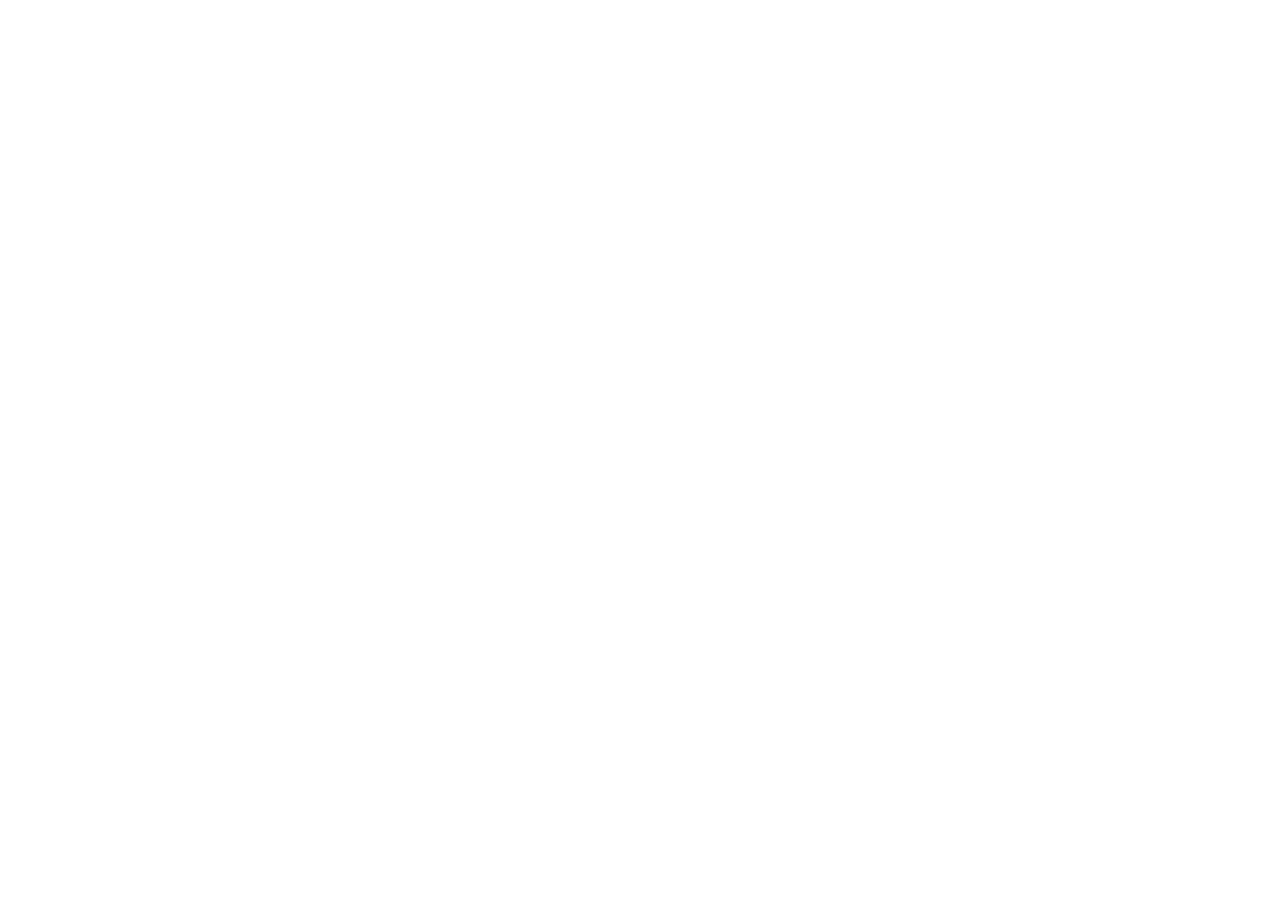
==== index.html @ c7428712 "subir mas arcchivos" ====
<!DOCTYPE html>
<html lang="en">
<head>
  <meta charset="UTF-8">
  <meta http-equiv="X-UA-Compatible" content="IE=edge">
  <meta name="viewport" content="width=, initial-scale=1.0">
  <title>Seccion CSS</title>
  <link rel="stylesheet" href="css/estilos.css"
</head>
<body>
  
</body>
</html>
---- css/estilos.css ----
/*Estilos*/
h2{
    color: #4481eb;
}
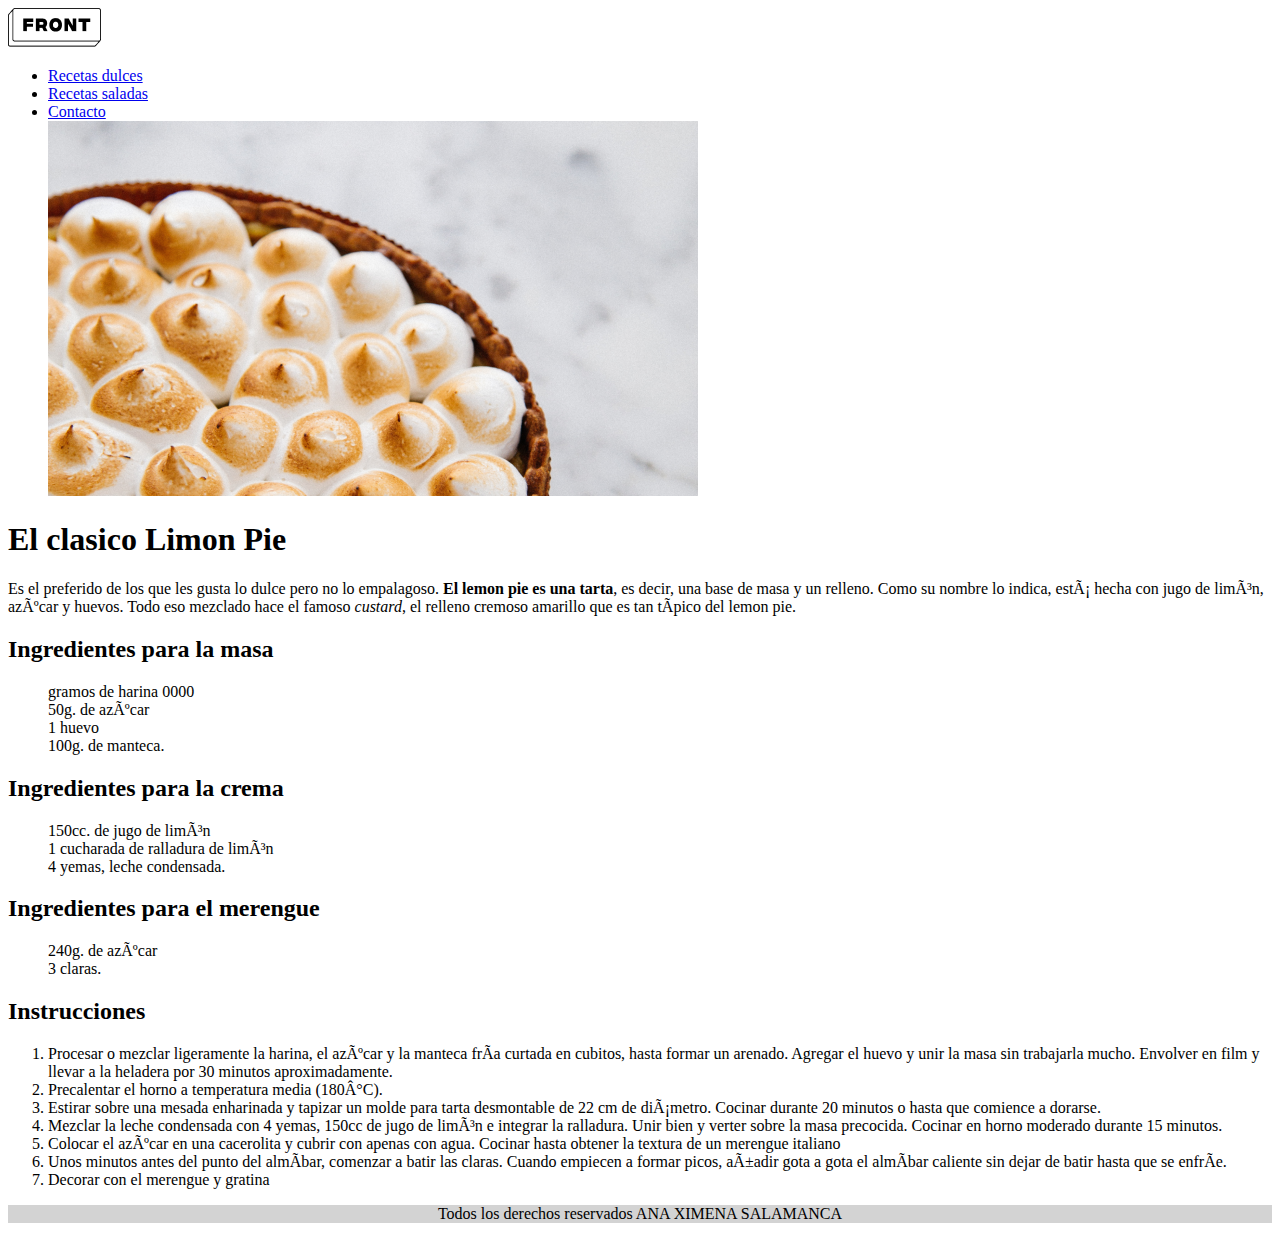
==== commit 15ff6ea7: "actualizacion index" ====
--- a/index.html
+++ b/index.html
@@ -1,13 +1,75 @@
 <!DOCTYPE html>
-<html lang="en">
-<head>
-  <meta charset="UTF-8">
-  <meta http-equiv="X-UA-Compatible" content="IE=edge">
-  <meta name="viewport" content="width=, initial-scale=1.0">
-  <title>Seccion CSS</title>
-  <link rel="stylesheet" href="css/estilos.css"
+<html>
+
+<head lang="es">
+    <meta charset="UFT-8">
+    <title>El clasico limon pie</title>
+
 </head>
+
 <body>
-  
+    <nav>
+        <img src="img\logo-front.png">
+        <ul>
+            <li> <a href=https://www.recetasdeescandalo.com/postres-reposteria/dulces-tradicionales>Recetas dulces</a>
+            </li>
+            <li> <a href=https://es.tastemade.com/recetas/Recetas-Saladas>Recetas saladas</a></li>
+            <li><a href="contacto.html">Contacto</a></li>
+            <img src="img\lemon-pie.png">
+        </ul>
+    </nav>
+    <header>
+        <h1>El clasico Limon Pie</h1>
+        <p>Es el preferido de los que les gusta lo dulce pero no lo empalagoso. <strong>El lemon pie es una
+                tarta</strong>, es decir, una
+            base de masa y un relleno. Como su nombre lo
+            indica, está hecha con jugo de limón, azúcar y huevos. Todo eso mezclado hace el famoso <em>custard</em>, el
+            relleno
+            cremoso amarillo que es tan típico del lemon pie.</p>
+    </header>
+    <section>
+        <h2>Ingredientes para la masa</h2>
+        <ul type="none">
+            <li>gramos de harina 0000</li>
+            <li> 50g. de azúcar</li>
+            <li> 1 huevo</li>
+            <li> 100g. de manteca.</li>
+        </ul>
+
+        <h2>Ingredientes para la crema</h2>
+        <ul type="none" >
+            <li>150cc. de jugo de limón</li>
+            <li> 1 cucharada de ralladura de limón</li>
+            <li> 4 yemas, leche condensada.</li>
+        </ul>
+
+        <h2>Ingredientes para el merengue</h2>
+        <ul type="none">
+            <li>240g. de azúcar</li>
+            <li>3 claras.</li>
+
+        </ul>
+    </section>
+    <section>
+        <h2>Instrucciones</h2>
+        <ol>
+            <li> Procesar o mezclar ligeramente la harina, el azúcar y la manteca fría curtada en cubitos, hasta formar
+                un arenado. Agregar el huevo y unir la masa sin trabajarla mucho. Envolver en film y llevar a la
+                heladera
+                por 30 minutos aproximadamente.</li>
+            <li> Precalentar el horno a temperatura media (180°C).</li>
+            <li> Estirar sobre una mesada enharinada y tapizar un molde para tarta desmontable de 22 cm de diámetro.
+                Cocinar durante 20 minutos o hasta que comience a dorarse.</li>
+            <li> Mezclar la leche condensada con 4 yemas, 150cc de jugo de limón e integrar la ralladura. Unir bien y
+                verter sobre la masa precocida. Cocinar en horno moderado durante 15 minutos.</li>
+            <li> Colocar el azúcar en una cacerolita y cubrir con apenas con agua. Cocinar hasta obtener la textura de
+                un merengue italiano</li>
+            <li> Unos minutos antes del punto del almíbar, comenzar a batir las claras. Cuando empiecen a formar picos,
+                añadir gota a gota el almíbar caliente sin dejar de batir hasta que se enfríe.</li>
+            <li> Decorar con el merengue y gratina</li>
+        </ol>
 </body>
-</html>+</section>
+<footer alig="center" style="background-color: lightgray;">
+    <p><center>Todos los derechos reservados ANA XIMENA SALAMANCA</center> </p>
+</footer>